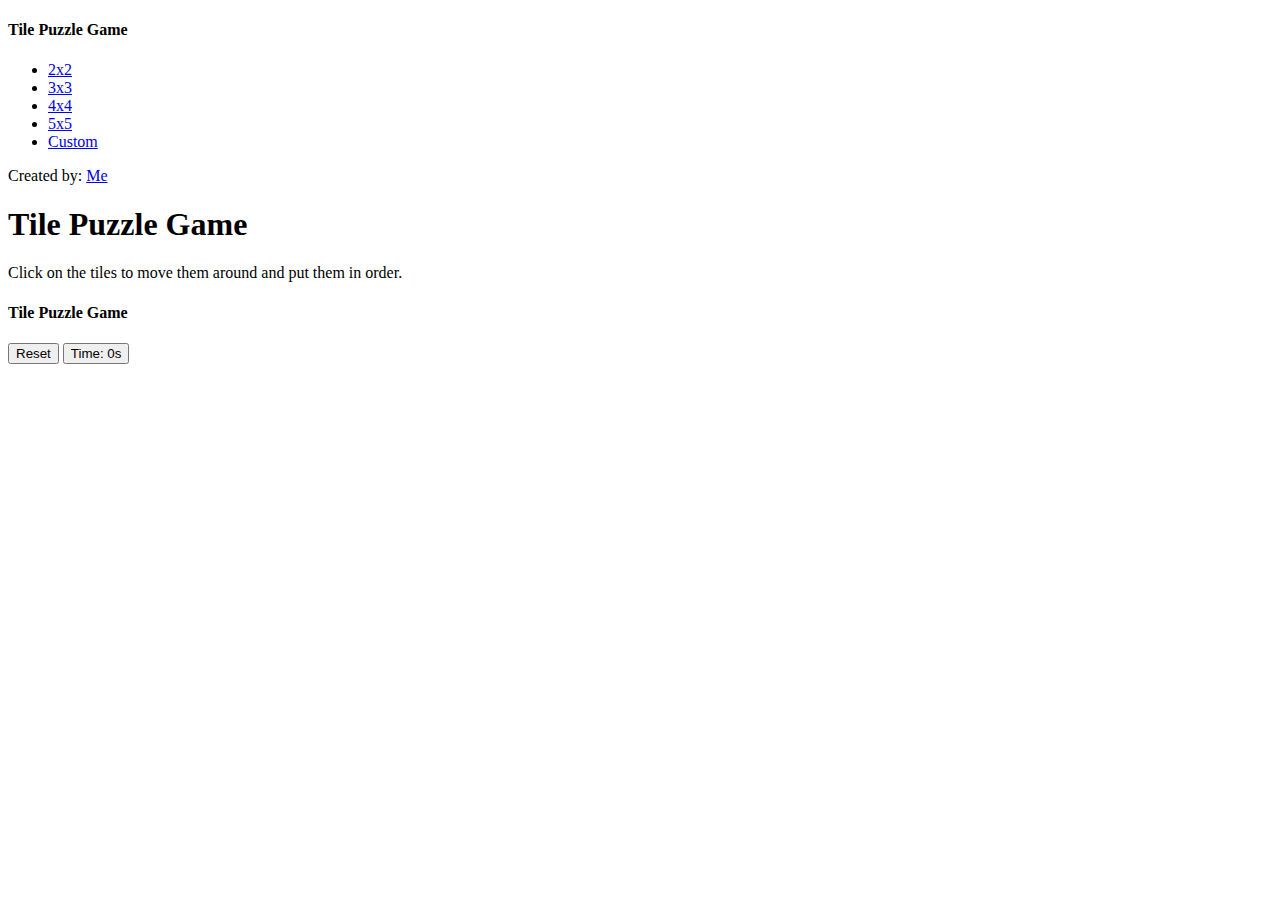
==== projnew/TilePuzzleGame/index.html @ 29d0d557 "Update index.html" ====
<!DOCTYPE html>
<html lang="en">

<head>
    <meta charset="UTF-8">
    <meta name="viewport" content="width=device-width, initial-scale=1.0">
    <title>Tile Puzzle Game</title>
    <link rel="stylesheet" href="public/styles/main.css">
</head>

<body>
    <div class="container">
        <div class="sidebar">
            <div class="sidebar-header">
                <h4>Tile Puzzle Game</h4>
            </div>
            <ul id="games">
                <li><a href="#">2x2</a></li>
                <li><a href="#">3x3</a></li>
                <li><a href="#">4x4</a></li>
                <li><a href="#">5x5</a></li>
                <li><a href="#">Custom</a></li>
            </ul>
            <div class="sidebar-footer">
               <p>Created by: <a href="/projects.html"> Me</a></p>
            </div>
        </div>
        <div class="main-content">
            <div id="on_start">
                <h1>Tile Puzzle Game</h1>
                <p>Click on the tiles to move them around and put them in order.</p>
            </div>

            <div id="game-screen">
                <div class="header">
                    <div class="header-left">
                        <h4>Tile Puzzle Game</h4>
                    </div>
                    <div class="header-right">
                        <button id="shuffle">Reset</button>
                        <button id="timer">Time: 0s</button>
                    </div>
                </div>
                <div id="tiles">
                    
                </div>
            </div>
            
        </div>
    </div>
    <script src="public/scripts/main.js"></script>
</body>

</html>
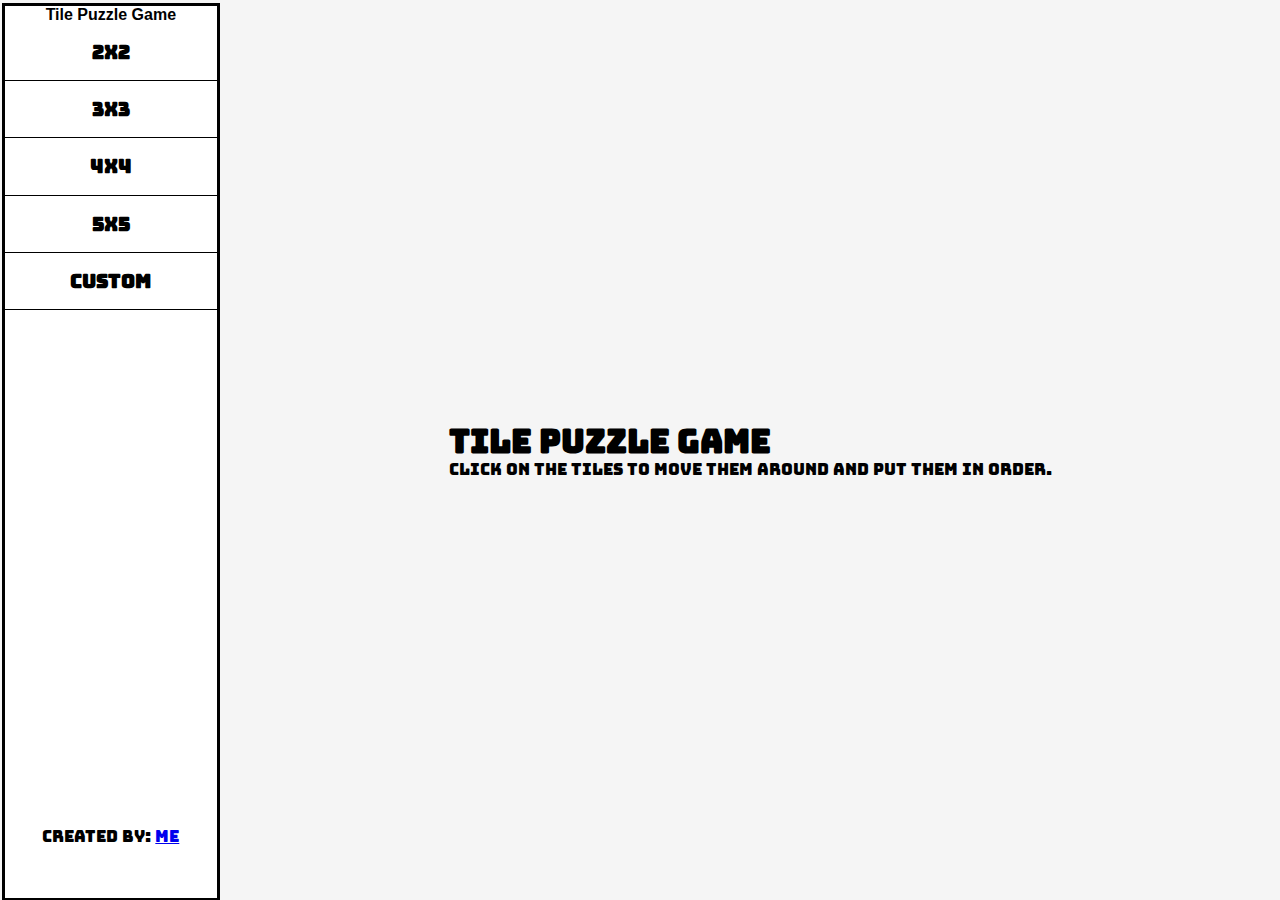
==== commit df16adc7: "Add files via upload" ====
--- a/projnew/TilePuzzleGame/index.html
+++ b/projnew/TilePuzzleGame/index.html
@@ -22,7 +22,7 @@
                 <li><a href="#">Custom</a></li>
             </ul>
             <div class="sidebar-footer">
-               <p>Created by: <a href="/projects.html"> Me</a></p>
+                <p>Created by: <a href="/projects.html"> Me</a></p>
             </div>
         </div>
         <div class="main-content">
@@ -42,13 +42,13 @@
                     </div>
                 </div>
                 <div id="tiles">
-                    
+
                 </div>
             </div>
-            
+
         </div>
     </div>
     <script src="public/scripts/main.js"></script>
 </body>
 
-</html>
+</html>--- a/projnew/TilePuzzleGame/public/styles/main.css
+++ b/projnew/TilePuzzleGame/public/styles/main.css
@@ -0,0 +1,163 @@
+@font-face {
+    font-family: Bungee;
+    src: url('./fonts/Bungee_Basic/Bungee-Regular.ttf') format('truetype');
+}
+
+@font-face {
+    font-family: Bungee_Outline;
+    src: url('./fonts/Bungee_BasicBungeeOutline-Regular.ttf') format('truetype');
+}
+
+*{
+    margin: 0;
+    font-family: 'Bungee', sans-serif;
+}
+
+body{
+    background-color: #f5f5f5;;
+}
+
+
+.container{
+    width: 100%;
+    height: 100vh;
+    display: flex;
+    flex-grow: initial;
+    justify-content: center;
+    align-items: center;
+}
+
+.sidebar {
+    /* padding: 1em; */
+    flex-grow: 1;
+    height: 100%;
+    background-color: #fff;
+    display: flex;
+    width: 20%;
+    border: 1px solid #000;
+    flex-direction: column;
+    align-items: center;
+    margin-left: 4px;
+    margin-right: 4px;
+    box-shadow: 0 0 0 2px #000;
+    height: calc(100vh - 8px);
+    margin-top: 4px;
+  
+}
+
+
+.sidebar .sidebar-header h4 {
+    font-family: 'Bungee_Outline', sans-serif;
+    font-weight: 600;
+    
+    text-shadow:
+        -1px -1px 0 #ffffff, 
+        1px -1px 0 #ffffff,  
+        -1px 1px 0 #ffffff,  
+        1px 1px 0 #ffffff;   
+}
+.sidebar .sidebar-header h4{
+    font-family: 'Bungee_Outline', sans-serif;
+    font-weight: 600;
+}
+
+.sidebar ul{
+    width: 100%;
+    height: 90%;
+    flex-direction: column;
+    justify-content: center;
+    align-items: center;
+    padding: 0px;
+}
+
+.sidebar ul li{
+    width: 100%;
+    height: 7%;
+    display: flex;
+    justify-content: center;
+    align-items: center;
+    border-bottom: 1px solid #000;
+}
+
+.sidebar ul li a{
+    text-decoration: none;
+    color: #000;
+    font-size: 1.2em;
+    font-weight: 600;
+}
+
+.sidebar ul li a:hover{
+    color: #101010;
+    font-size: 1.3em;
+}
+
+.main-content{
+    width: 100%;
+    flex-grow: 4;
+    height: 100%;
+    background-color: #f5f5f5;
+    display: flex;
+    flex-direction: column;
+    justify-content: center;
+    align-items: center;
+}   
+
+.hidden{
+    display: none;
+}
+
+
+.game-screen{
+    width: 100%;
+    height: 100%;
+    display: flex;
+    flex-direction: column;
+    justify-content: center;
+    align-items: center;
+}
+
+.row{
+    width: 100%;
+    height: 100%;
+    display: flex;
+    flex-direction: row;  
+    justify-content: center;
+    align-items: center;
+    
+    border: 0.5px solid #fff; 
+}
+
+.col{
+    width: 100%;
+    height: 100%;
+    background-color: #101010;
+    padding: 3px;
+    color: #fff;
+    display: flex;
+    flex-direction: column;
+    justify-content: center;
+    align-items: center;
+    border-color: white;
+    border: 0.5px solid #fff;
+}
+
+.tile{
+    cursor: pointer;
+}
+
+.tile:hover{
+    background-color: #ffffff;
+    color: #101010;
+    transition: all 0.5s ease-in-out;
+}
+
+.correct{
+    background-color: #00ff00;
+    color: #101010;
+    transition: all 0.5s ease-in-out;
+}
+.empty{
+    background-color: grey;
+    color:black;
+    transition:all 0.5s ease-in-out;
+}
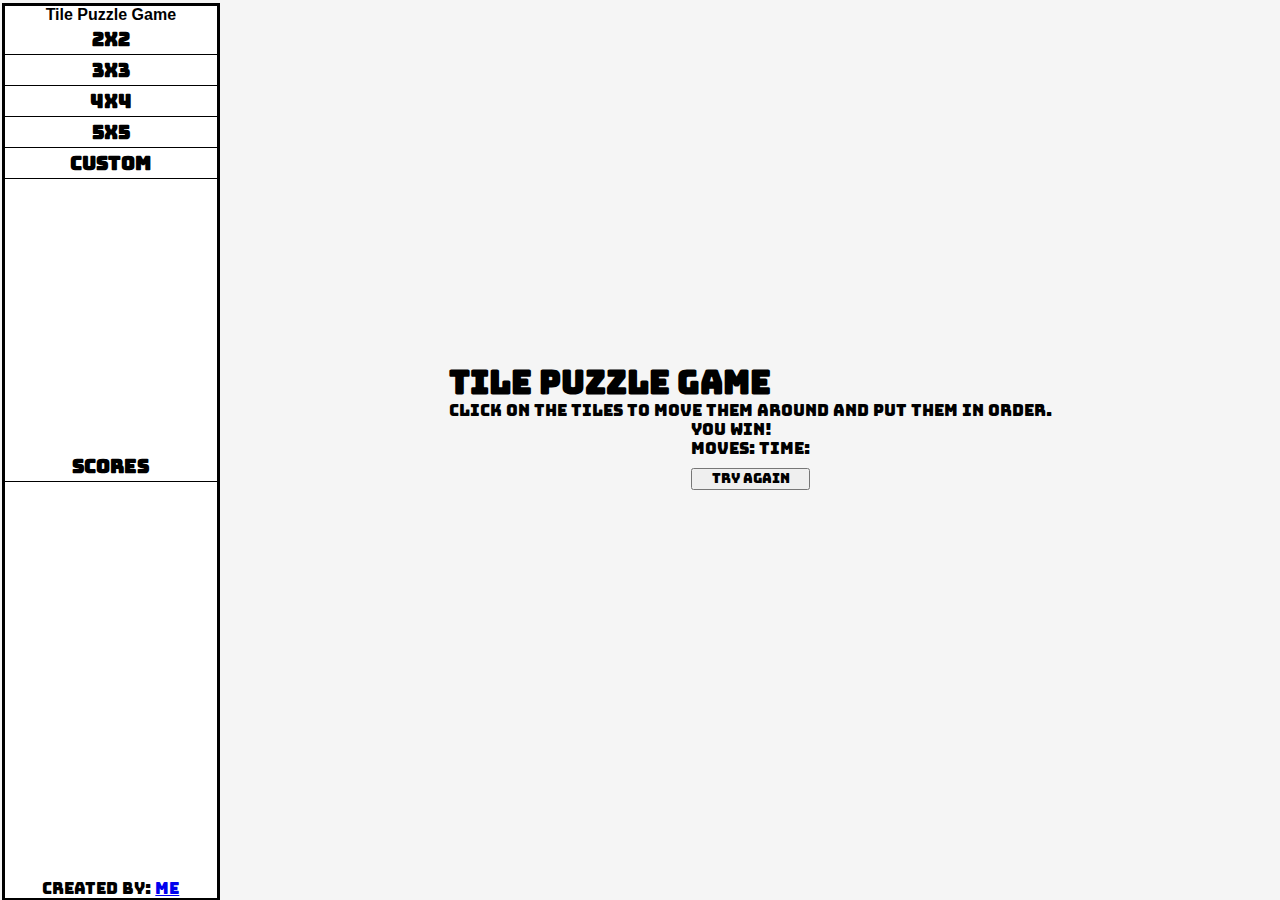
==== commit 36e0ddf3: "Update index.html" ====
--- a/projnew/TilePuzzleGame/index.html
+++ b/projnew/TilePuzzleGame/index.html
@@ -14,12 +14,18 @@
             <div class="sidebar-header">
                 <h4>Tile Puzzle Game</h4>
             </div>
+
             <ul id="games">
                 <li><a href="#">2x2</a></li>
                 <li><a href="#">3x3</a></li>
                 <li><a href="#">4x4</a></li>
                 <li><a href="#">5x5</a></li>
                 <li><a href="#">Custom</a></li>
+                
+                
+            </ul>
+            <ul>
+                <li><a id = "scores" href="#">scores</a></li>
             </ul>
             <div class="sidebar-footer">
                 <p>Created by: <a href="/projects.html"> Me</a></p>
@@ -39,16 +45,30 @@
                     <div class="header-right">
                         <button id="shuffle">Reset</button>
                         <button id="timer">Time: 0s</button>
+                        <p id="movecount">Moves: </p>
                     </div>
                 </div>
                 <div id="tiles">
 
                 </div>
+
             </div>
+            <div id="win" class="win-screen">You Win!
+                <div id = "winMessage">
+                </div><p id="winScore">Moves: Time:</p>
+                <button id = "tryAgain"; style="width:100%;
+                margin-top:10px;">Try Again</button>
+                </div>
 
+                <div id = "highScoreAlert" style = "visibility: hidden;">
+                <h2>Congratulations!</h2>
+                <p>You achieved a new high score !</p>
+                
+                </div>
+            </div>
         </div>
     </div>
     <script src="public/scripts/main.js"></script>
 </body>
 
-</html>+</html>
